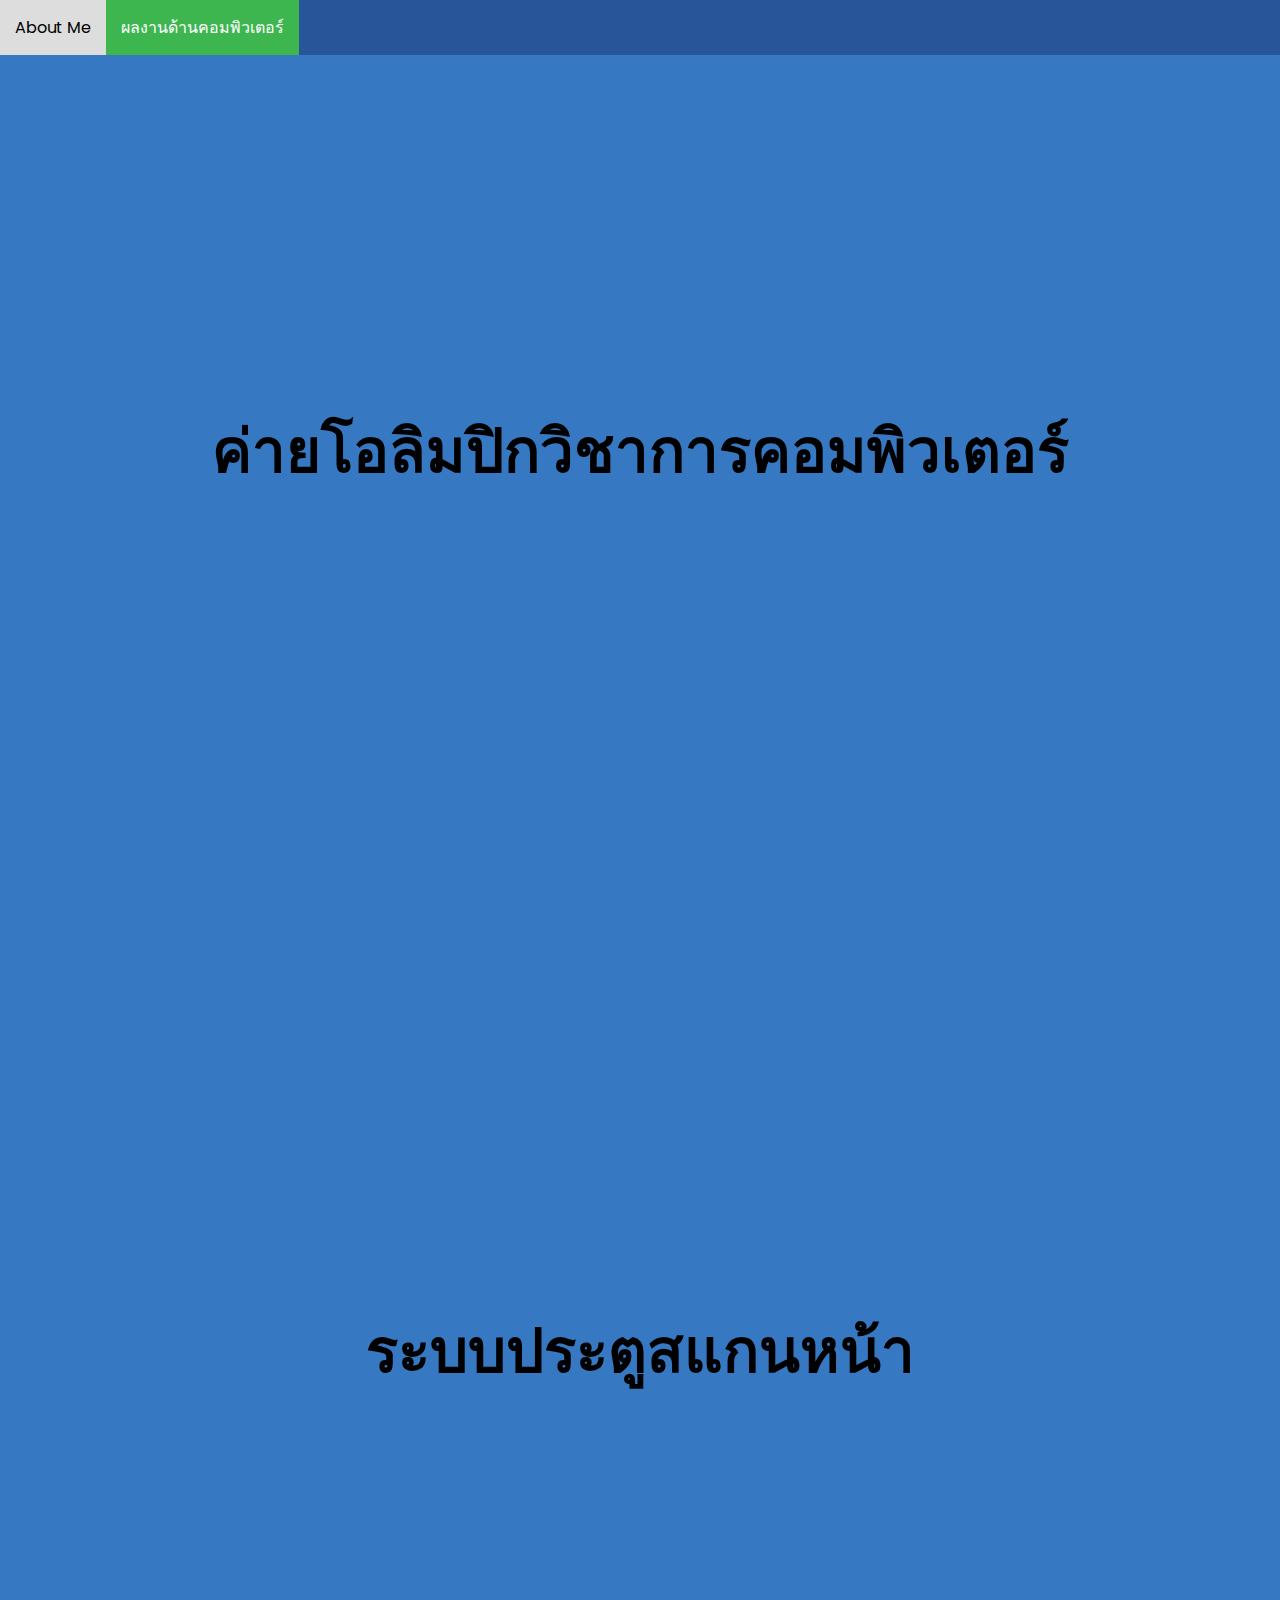
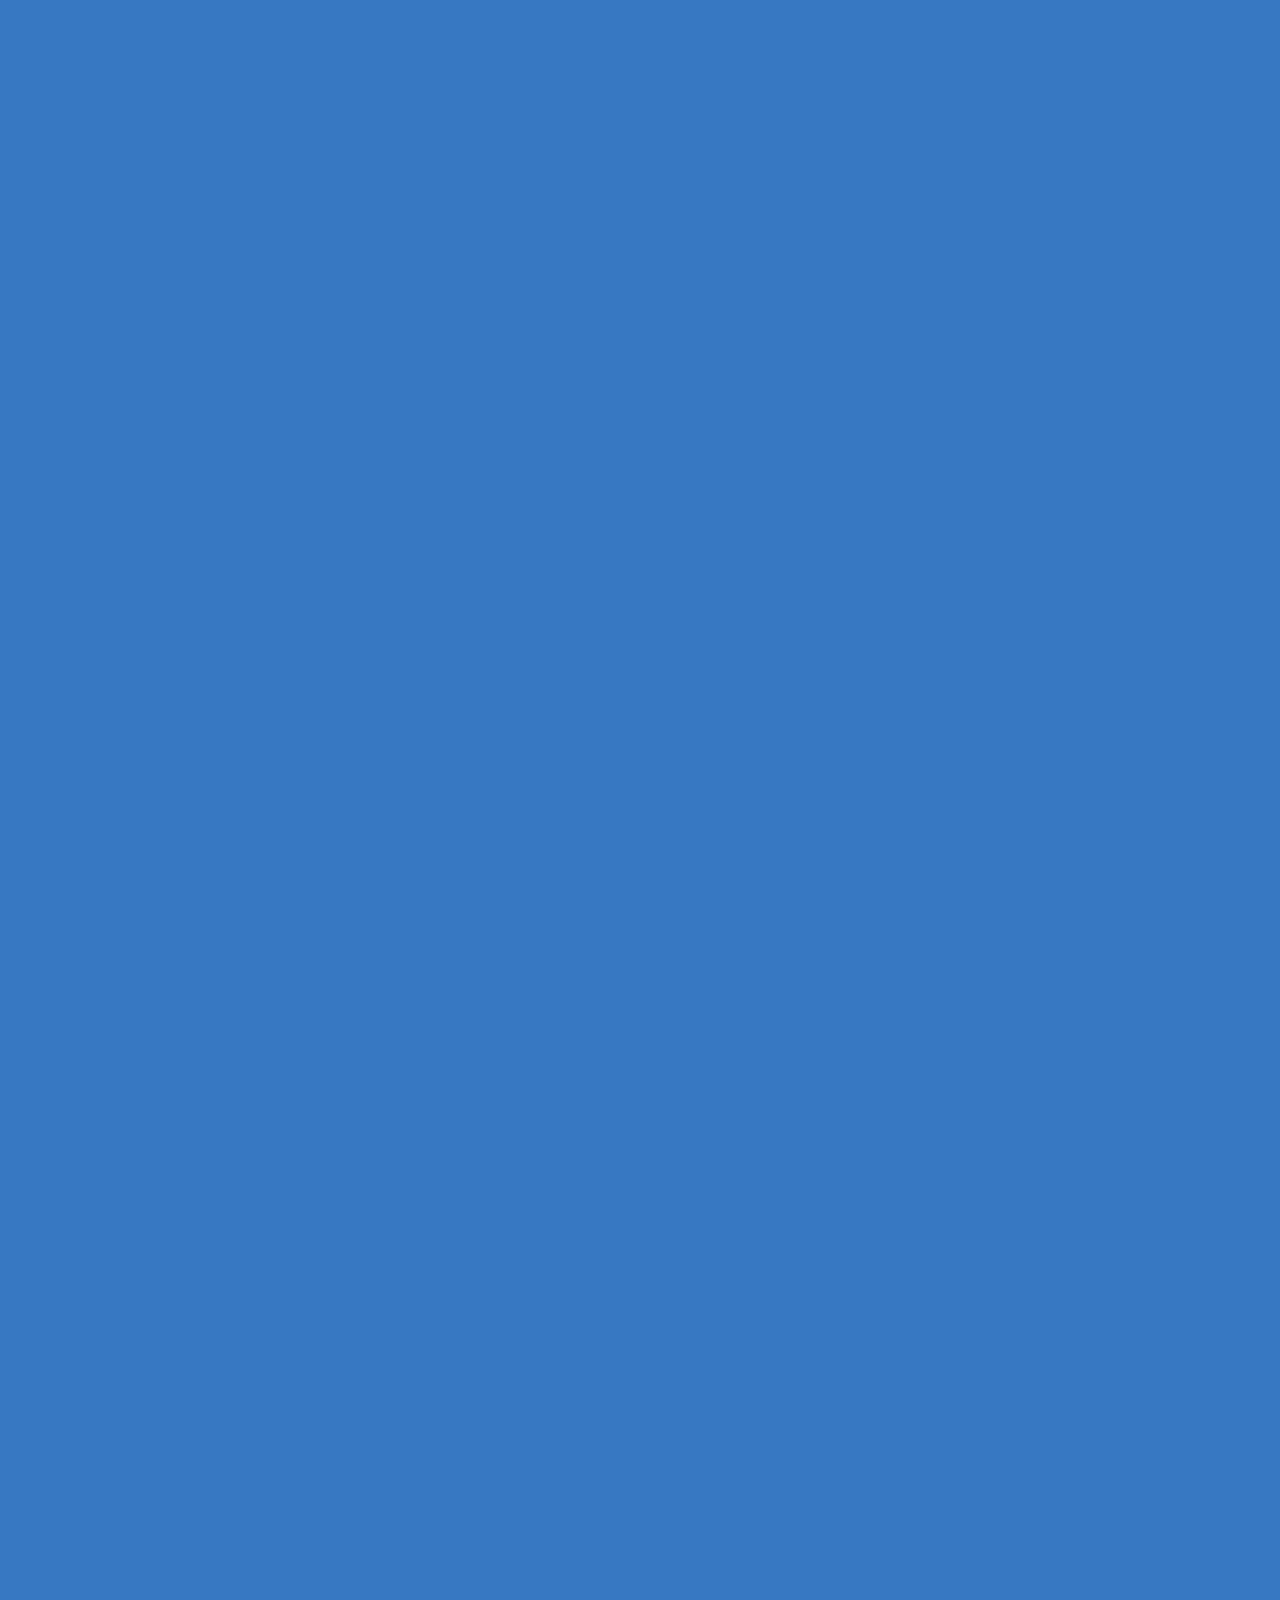
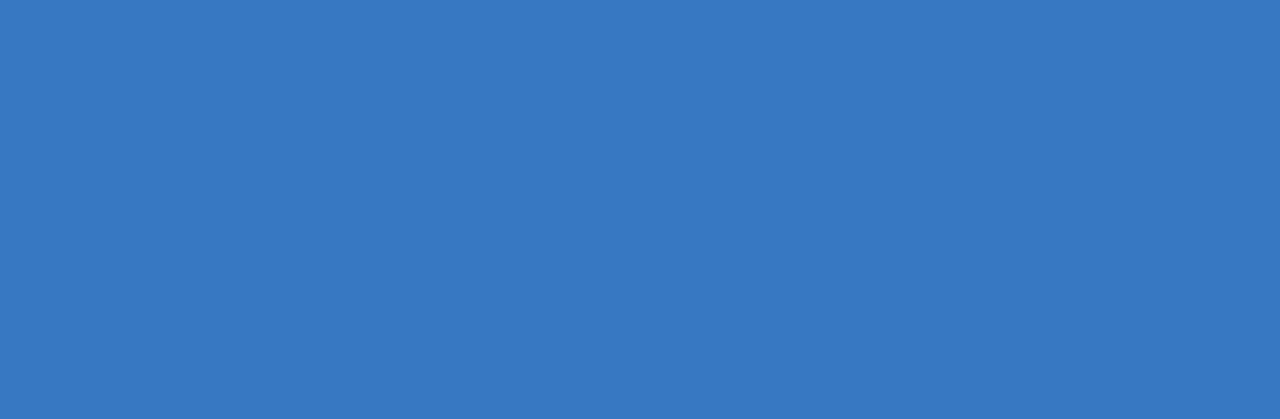
==== achievement.html @ 0293f042 "Deploy first version" ====
<!DOCTYPE html>
<html>
    <head>
        <meta charset = "utf-8" />
        <meta name="viewport" content="width=device-width, initial-scale=1.0">
        <link rel="stylesheet" href="Css.css">
        <title>Passavee Losripat's achievements</title>
    </head>
    <body>
        <div id="navbar">
            <a href="index.html">About Me</a>
            <a class="active">ผลงานด้านคอมพิวเตอร์</a>
        </div>
        <section>
            <h1>ค่ายโอลิมปิกวิชาการคอมพิวเตอร์</h1>
         </section>
         <section>
             <h1>ระบบประตูสแกนหน้า</h1>
        </section>
        <section>
             <div class="container reveal">
                <h1>TNJ Bot</h1>
                <div class="cards">
                  <div class="text-card">
                    <h3>แขทบอทผู้ช่วยในชีวอตประจำวัน</h3>
                    <p>พัฒนาด้วยภาษา python สามารถ</p>
                  </div>
                  <div class="text-card">
                    <img class="inIcon" src="book.png"/>
                  </div>
                </div>
          </section>
          <section>
            <div class="container reveal">
                <h1>Datascience with covid-19</h1>
                <div class="cards">
                  <div class="text-card">
                    <h3>วิทยาศาสตร์ข้อมูลกับจำนวนผู้ติดเชื้อโควิด 19</h3>
                    <p>ทำการวิเคราะห์ข้อมูลยอดผู้ติดเชื้อโควิด19 ระหว่างวันที่ 12-16 สิงหาคม 2564 และสร้างโมเดลเพื่อทำนายยอดผู้ติดเชื้อ</p>
                  </div>
                  <div class="text-card">
                    <img class="inIcon" src="covidmodel.png"/>
                  </div>
                </div>
          </section>
        <script type="text/javascript" src="myScripts.js"></script>
    </body>
</html>
---- Css.css ----
@import url('https://fonts.googleapis.com/css2?family=Poppins:wght@100;200;300;400;500;600;700;800;900&display=swap');

* {
    margin: 0;
    padding: 0;
    box-sizing: border-box;
    font-family: "Poppins", sans-serif;
}

body {
    margin: 0px;
    background-color: #3778C2;
}

section {
    min-height: 100vh;
    display: flex;
    justify-content: center;
    align-items: center;
}

section h1 {
    font-size: 60px;
}

section .container {
    margin: 100px;
}

section .cards {
    display: flex;
}

section .cards .text-card {
    background: whitesmoke;
    opacity: 90%;
    margin: 20px;
    padding: 20px;
}

section .cards .text-card h3 {
    font-size: 30px;
    text-align: center;
    text-transform: uppercase;
    margin-bottom: 10px;
}

@media (max-width: 900px) {
    section h1 {
        font-size: 40px;
    }

    section .cards {
        flex-direction: column;
    }
}

section:nth-child(1) {
    color: #fff;
    background-image: url("fireworkBg.gif");
    background-repeat: no-repeat;
    background-attachment: fixed;
    background-size: cover;
}

section:nth-child(2) {
    color: black;
    background-image: url("bg1.JPG");
    background-repeat: no-repeat;
    background-attachment: fixed;
    background-size: cover;
}

section:nth-child(3) {
    background-image: url('Bg2.jpg');
    background-repeat: no-repeat;
    background-attachment: fixed;
    background-size: cover;
}

section:nth-child(4) {
    color: #1D212B;
    background-image: url('profile.jpg');
    background-repeat: no-repeat;
    background-attachment: fixed;
    background-size: cover;
}

section:nth-child(5) {
    color: #1D212B;
    background-image: url('covid-virus-3d-modeling.jpg');
    background-repeat: no-repeat;
    background-attachment: fixed;
    background-size: cover;
}

.profileContainer {
    padding-left: 10%;
    padding-right: 10%;
    background-color: whitesmoke;
}

.reveal {
    position: relative;
    transform: translateY(150px);
    opacity: 0;
    transition: all 2s ease;
}

.reveal.active {
    transform: translateY(0px);
    opacity: 1;
}

.mySlides {
    display: none;
}

#navbar {
    background-color: #28559A;
    position: fixed;
    top: 0;
    width: 100%;
    transition: top 0.3s;
}

#navbar a {
    float: left;
    display: block;
    color: white;
    text-align: center;
    padding: 15px;
    text-decoration: none;
}

#navbar a:hover:not(.active) {
    background-color: #ddd;
    color: black;
}

#navbar .active {
    background-color: #3EB650;
}

#profilePic {
    float: right;
    margin: 0 0 0 15px;
    border: 5px solid #fff;
    height: 40%;
    width: 30%;
}
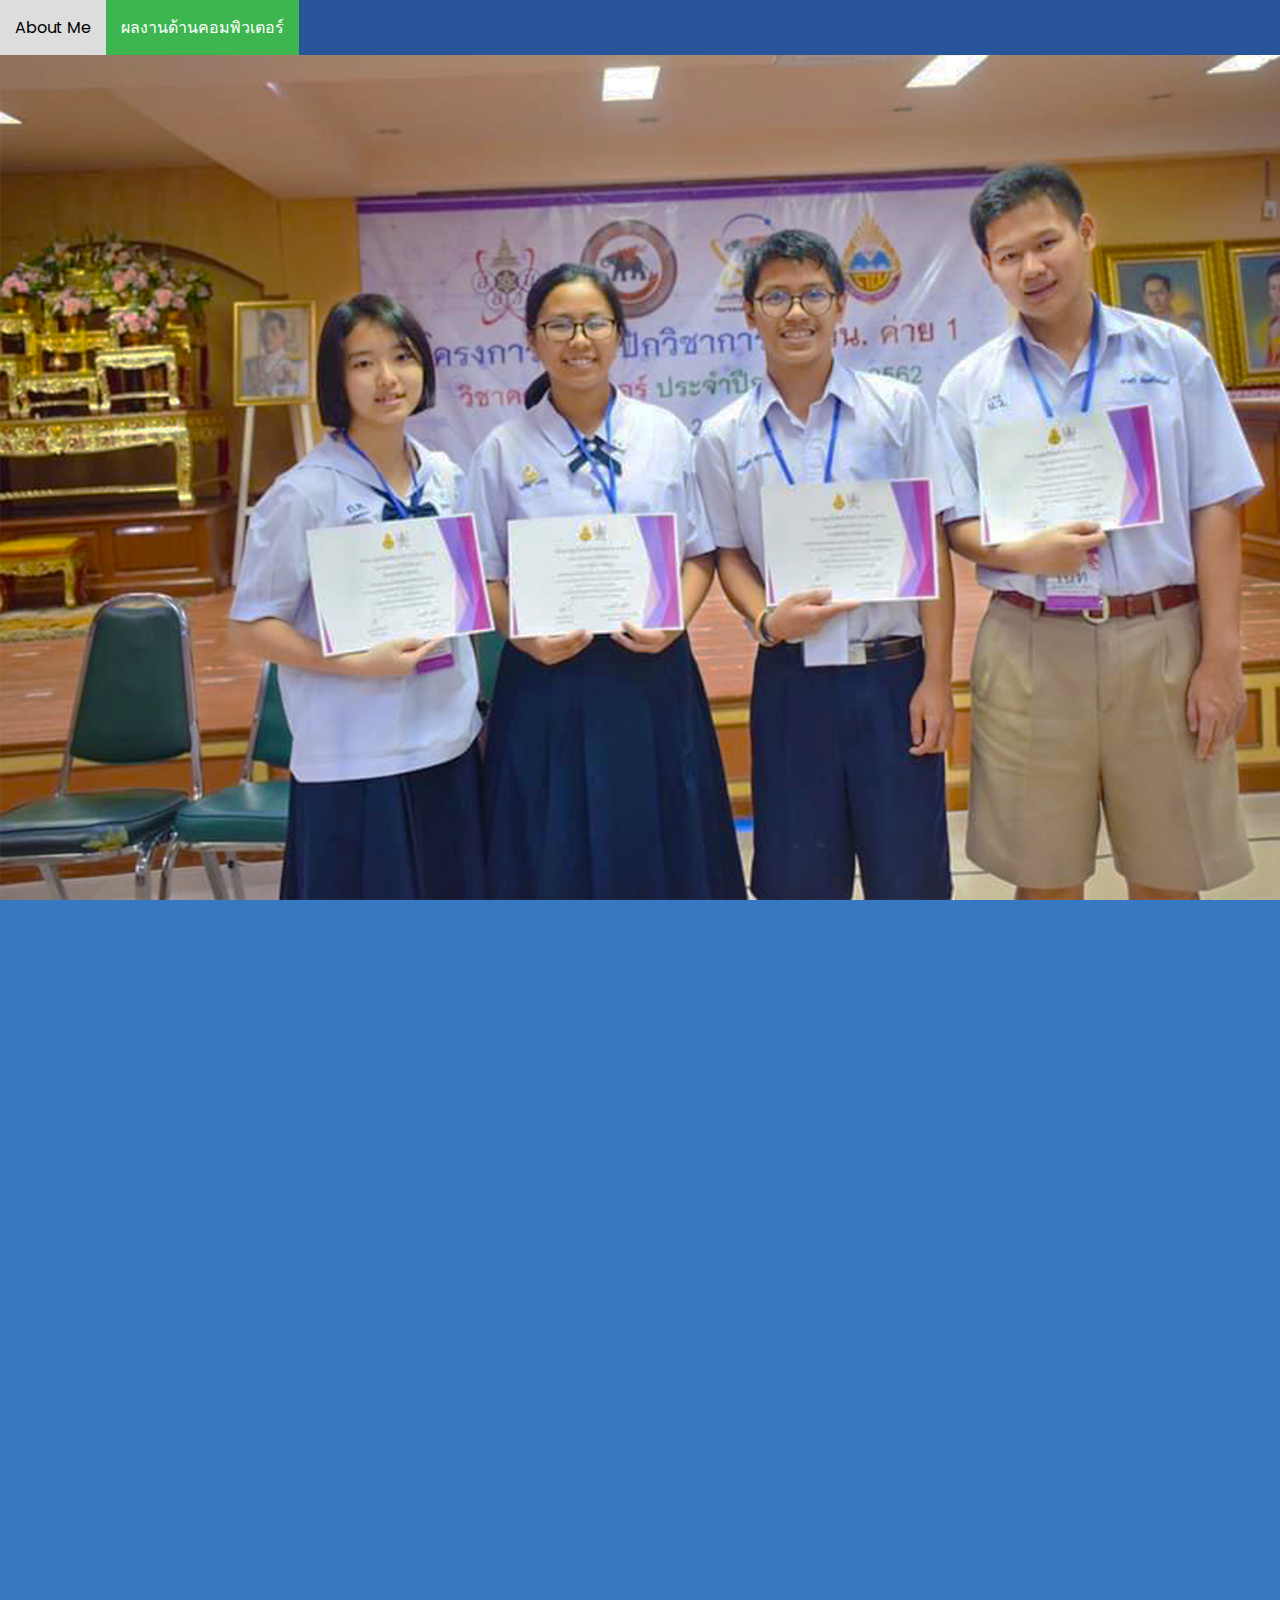
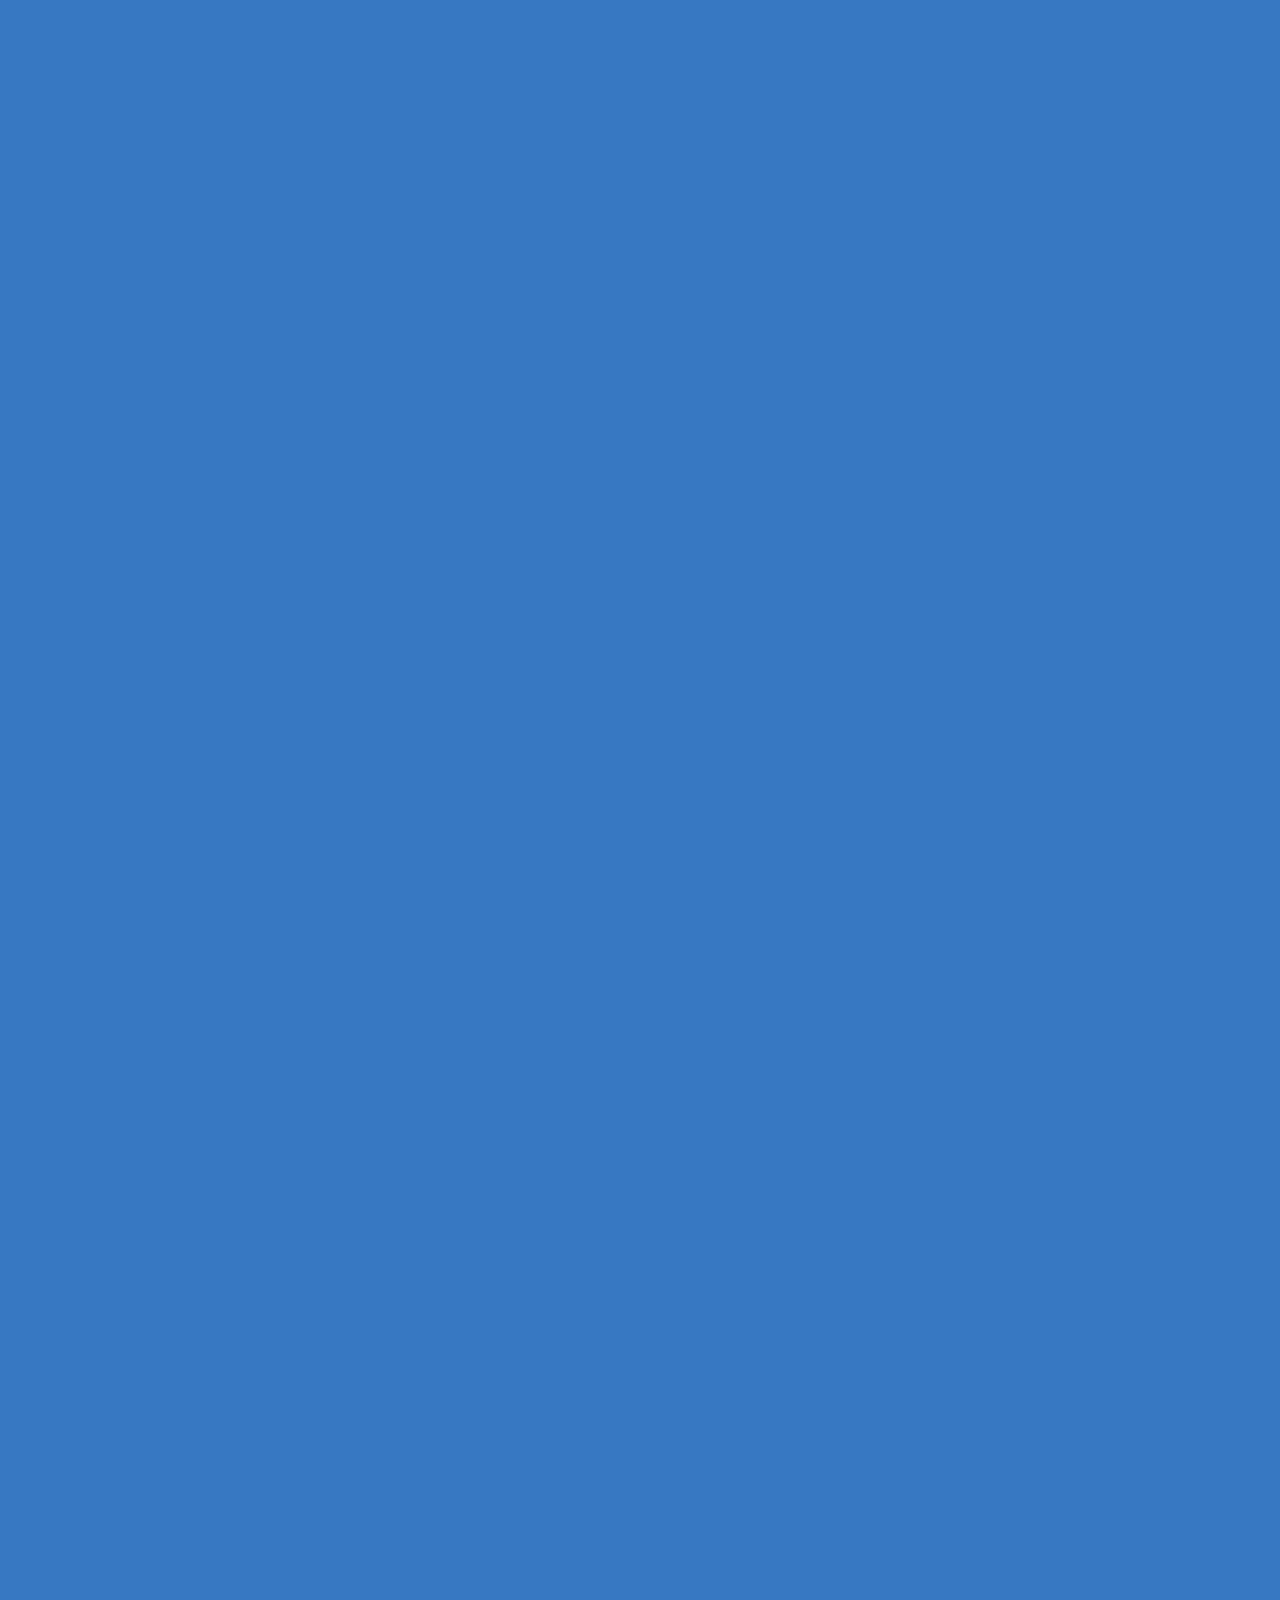
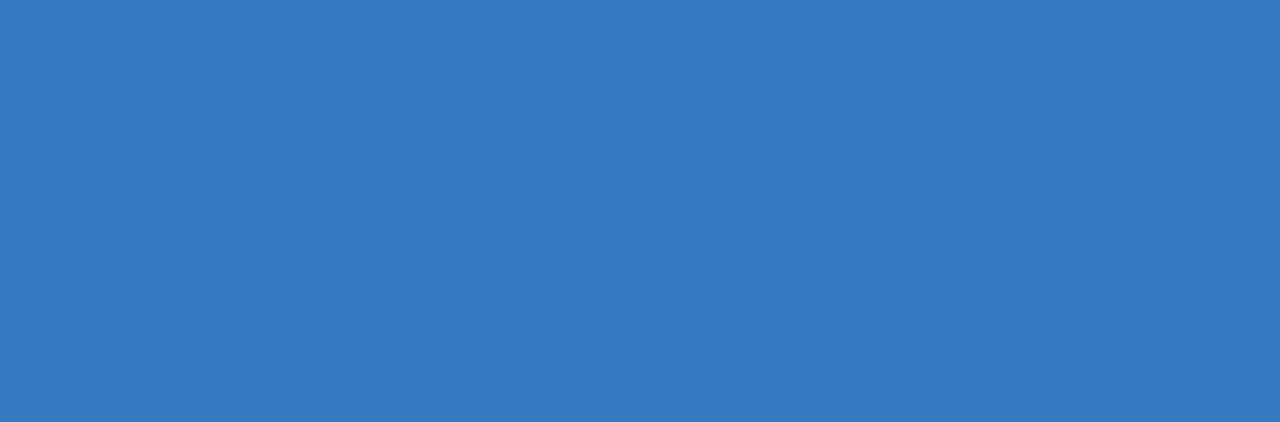
==== commit cd615a10: "Deploy second version" ====
--- a/achievement.html
+++ b/achievement.html
@@ -1,48 +1,81 @@
 <!DOCTYPE html>
 <html>
-    <head>
-        <meta charset = "utf-8" />
-        <meta name="viewport" content="width=device-width, initial-scale=1.0">
-        <link rel="stylesheet" href="Css.css">
-        <title>Passavee Losripat's achievements</title>
-    </head>
-    <body>
-        <div id="navbar">
-            <a href="index.html">About Me</a>
-            <a class="active">ผลงานด้านคอมพิวเตอร์</a>
+
+<head>
+  <meta charset="utf-8" />
+  <meta name="viewport" content="width=device-width, initial-scale=1.0">
+  <link rel="stylesheet" href="Css.css">
+  <title>Passavee Losripat's achievements</title>
+</head>
+
+<body>
+  <div id="navbar">
+    <a href="index.html">About Me</a>
+    <a class="active">ผลงานด้านคอมพิวเตอร์</a>
+  </div>
+  <section>
+    <div class="container reveal">
+      <h1 style="color: white;">โครงการโอลิมปิกวิชาการ</h1>
+      <div class="cards">
+        <div class="text-card">
+          <h3>โครงการโอลิมปิกวิชาการ วิชาคอมพิวเตอร์</h3>
+          <p>ผมเคยเข้าค่ายโครงการโอลิมปิกวิชาการในวิชาคอมพิวเตอร์ ค่าย 1 และค่าย 2 ในปี 2563
+            โดยผมได้เรียนรู้เรื่องการเขียนโปรแกรมด้วยภาษา C และ C++ และฝึกการแก้ปัญหาแนว competitive programming ในค่าย
+            1 และได้เรียนรู้เรื่อง Data structure และอัลกอริทึมเบื้องต้นในค่าย 2</p>
         </div>
-        <section>
-            <h1>ค่ายโอลิมปิกวิชาการคอมพิวเตอร์</h1>
-         </section>
-         <section>
-             <h1>ระบบประตูสแกนหน้า</h1>
-        </section>
-        <section>
-             <div class="container reveal">
-                <h1>TNJ Bot</h1>
-                <div class="cards">
-                  <div class="text-card">
-                    <h3>แขทบอทผู้ช่วยในชีวอตประจำวัน</h3>
-                    <p>พัฒนาด้วยภาษา python สามารถ</p>
-                  </div>
-                  <div class="text-card">
-                    <img class="inIcon" src="book.png"/>
-                  </div>
-                </div>
-          </section>
-          <section>
-            <div class="container reveal">
-                <h1>Datascience with covid-19</h1>
-                <div class="cards">
-                  <div class="text-card">
-                    <h3>วิทยาศาสตร์ข้อมูลกับจำนวนผู้ติดเชื้อโควิด 19</h3>
-                    <p>ทำการวิเคราะห์ข้อมูลยอดผู้ติดเชื้อโควิด19 ระหว่างวันที่ 12-16 สิงหาคม 2564 และสร้างโมเดลเพื่อทำนายยอดผู้ติดเชื้อ</p>
-                  </div>
-                  <div class="text-card">
-                    <img class="inIcon" src="covidmodel.png"/>
-                  </div>
-                </div>
-          </section>
-        <script type="text/javascript" src="myScripts.js"></script>
-    </body>
+        <div class="text-card">
+          <img class="inIcon" src="posn2.JPG" />
+        </div>
+      </div>
+  </section>
+  <section>
+    <div class="container reveal">
+      <h1>Security Door by Face Scanning</h1>
+      <div class="cards">
+        <div class="text-card">
+          <h3></h3>
+          <p>เป็นระบบที่ออกแบบเพื่อใช้ในการอนุญาตให้คนเข้าห้อง
+            โดยกล้องจะส่งข้อมูลบุคคลที่ต้องการจะเข้าห้องให้เจ้าของเพื่อทำการโหวตและอนุญาตให้เข้าได้ผ่าน line และ Google
+            Form</p>
+          <a href="https://drive.google.com/file/d/1jCBx_Xa-DGvR-k4mKjMHmaC4wEBjJZ_t/view?usp=sharing">ผลการพัฒนา</a>
+        </div>
+        <div class="text-card">
+          <img class="inIcon" src="scanproject.jpg" />
+        </div>
+      </div>
+  </section>
+  <section>
+    <div class="container reveal">
+      <h1>TNJ Bot</h1>
+      <div class="cards">
+        <div class="text-card">
+          <h3>แชทบอทผู้ช่วยส่วนตัว</h3>
+          <p>เป็นแชทบอทสั่งการด้วยเสียงที่พัฒนาด้วยภาษา python สามารถทำตารางงานและเช็คตารางงานได้อย่างง่ายดาย รวมไปถึงเช็ควันที่และเวลาในขณะนั้นได้อีกด้วย</p>
+          <a href="https://drive.google.com/file/d/1KqAC73z8GSAuE7SFp3P2-gFnVzqOpi0z/view?usp=sharing">ผลการพัฒนา</a>
+        </div>
+        <div class="text-card">
+          <center><img height="40%" width="50%" src="robot.jpg" /></center>
+
+        </div>
+      </div>
+  </section>
+  <section>
+    <div class="container reveal">
+      <h1 style="color: #ffe680;">Datascience with covid-19</h1>
+      <div class="cards">
+        <div class="text-card">
+          <h3>วิทยาศาสตร์ข้อมูลกับจำนวนผู้ติดเชื้อโควิด 19</h3>
+          <p>เป็นโครงงานที่ทำการวิเคราะห์ข้อมูลยอดผู้ติดเชื้อโควิด19 ระหว่างวันที่ 12-16 สิงหาคม 2564 นำเสนอข้อมูลให้อยู่ในรูปแบบต่างๆ
+            เพื่อให้ง่ายต่อความเข้าใจ และสร้างโมเดลแบบ multilayer perceptron เพื่อทำนายยอดผู้ติดเชื้อโควิด 19</p>
+          <a
+            href="https://drive.google.com/file/d/1ZaViLPNUyEGfFCD0zQ97viRbYHUx5L07/view?usp=sharing">รายงานฉบับสมบูรณ์</a>
+        </div>
+        <div class="text-card">
+          <img height = "80%"  src="covidmodel.png" />
+        </div>
+      </div>
+  </section>
+  <script type="text/javascript" src="myScripts.js"></script>
+</body>
+
 </html>--- a/Css.css
+++ b/Css.css
@@ -57,7 +57,7 @@
 
 section:nth-child(1) {
     color: #fff;
-    background-image: url("fireworkBg.gif");
+    background-image: url("posn.png");
     background-repeat: no-repeat;
     background-attachment: fixed;
     background-size: cover;
@@ -65,14 +65,14 @@
 
 section:nth-child(2) {
     color: black;
-    background-image: url("bg1.JPG");
+    background-image: url("posn.png");
     background-repeat: no-repeat;
     background-attachment: fixed;
     background-size: cover;
 }
 
 section:nth-child(3) {
-    background-image: url('Bg2.jpg');
+    background-image: url('faceRecog.png');
     background-repeat: no-repeat;
     background-attachment: fixed;
     background-size: cover;
@@ -80,7 +80,7 @@
 
 section:nth-child(4) {
     color: #1D212B;
-    background-image: url('profile.jpg');
+    background-image: url('chatbot.png');
     background-repeat: no-repeat;
     background-attachment: fixed;
     background-size: cover;
@@ -88,7 +88,7 @@
 
 section:nth-child(5) {
     color: #1D212B;
-    background-image: url('covid-virus-3d-modeling.jpg');
+    background-image: url('virus.png');
     background-repeat: no-repeat;
     background-attachment: fixed;
     background-size: cover;
@@ -114,6 +114,11 @@
 
 .mySlides {
     display: none;
+}
+
+.inIcon{
+    height: 90%;
+    width: 90%;
 }
 
 #navbar {
@@ -143,9 +148,10 @@
 }
 
 #profilePic {
+    border-radius: 10%;
     float: right;
     margin: 0 0 0 15px;
-    border: 5px solid #fff;
+    border: 15px solid lightblue;
     height: 40%;
     width: 30%;
 }